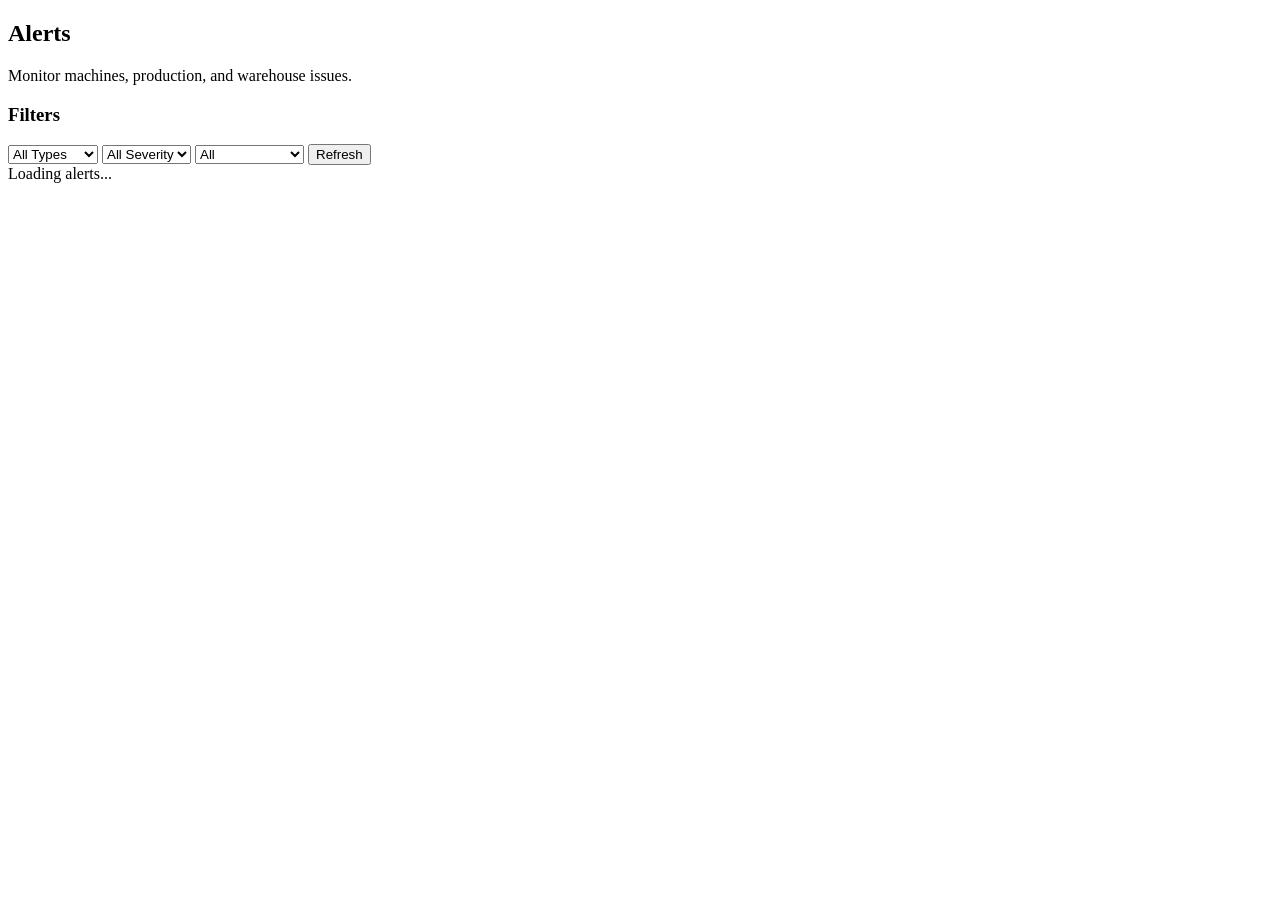
==== html/alerts.html @ 7e6b30b4 "deploy stage 2" ====
<!DOCTYPE html>
<html>
<head>
  <title>Alerts - Inspire Manufacturing</title>
  <link rel="stylesheet" href="../CSS/alerts.css">
</head>
<body>
  <!-- alerts.html – injected into #dynamicContent -->
  <div class="alerts-page">
    <div class="alerts-container">
      <h2 class="alerts-title">Alerts</h2>
      <p class="alerts-subtitle">Monitor machines, production, and warehouse issues.</p>

      <section class="alerts-panel">
        <div class="alerts-panel-header">
          <h3>Filters</h3>
          <div class="alerts-filters">
            <select id="alertTypeFilter">
              <option value="">All Types</option>
              <option value="MACHINE">Machine</option>
              <option value="PRODUCTION">Production</option>
              <option value="WAREHOUSE">Warehouse</option>
            </select>
            <select id="alertSeverityFilter">
              <option value="">All Severity</option>
              <option value="INFO">Info</option>
              <option value="WARNING">Warning</option>
              <option value="CRITICAL">Critical</option>
            </select>
            <select id="alertAckFilter">
              <option value="">All</option>
              <option value="false">Open</option>
              <option value="true">Acknowledged</option>
            </select>
            <button class="btn-outline" id="alertsRefreshBtn">Refresh</button>
          </div>
        </div>

        <div class="alerts-panel-body">
          <div id="alertsList" class="alerts-list">
            <div class="alert-card">Loading alerts...</div>
          </div>
        </section>
      </div>
    </div>

  <script src="../JS/alerts.js"></script>
</body>
</html>
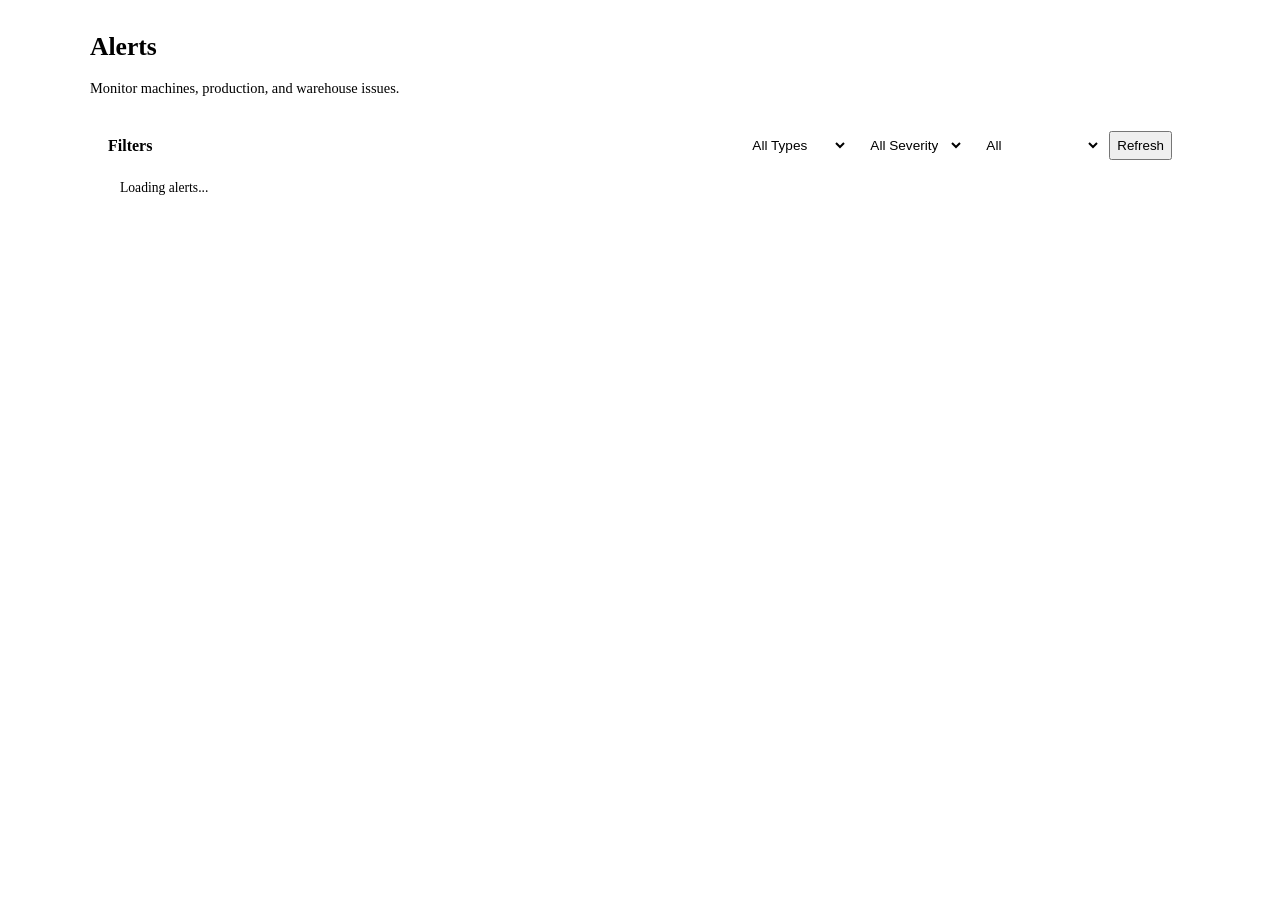
==== commit 242bf074: "stage 3 deploy" ====
--- a/html/alerts.html
+++ b/html/alerts.html
@@ -2,7 +2,7 @@
 <html>
 <head>
   <title>Alerts - Inspire Manufacturing</title>
-  <link rel="stylesheet" href="../CSS/alerts.css">
+  <link rel="stylesheet" href="../css/alerts.css">
 </head>
 <body>
   <!-- alerts.html – injected into #dynamicContent -->
@@ -44,6 +44,6 @@
       </div>
     </div>
 
-  <script src="../JS/alerts.js"></script>
+  <script src="../js/alerts.js"></script>
 </body>
 </html>
--- a/css/alerts.css
+++ b/css/alerts.css
@@ -0,0 +1,160 @@
+/* alerts.css – scoped to alerts-page */
+
+.alerts-page {
+  padding: 24px 0;
+}
+
+.alerts-container {
+  max-width: 1100px;
+  margin: 0 auto;
+  display: flex;
+  flex-direction: column;
+  gap: 18px;
+}
+
+.alerts-title {
+  margin: 0;
+  font-size: 1.6rem;
+}
+
+.alerts-subtitle {
+  margin: 0;
+  font-size: 0.9rem;
+  color: var(--text-muted);
+}
+
+.alerts-panel {
+  background: var(--bg-panel);
+  border-radius: var(--radius-lg);
+  border: 1px solid var(--border-subtle);
+  box-shadow: var(--shadow-soft);
+  padding: 16px 18px;
+}
+
+.alerts-panel-header {
+  display: flex;
+  justify-content: space-between;
+  align-items: center;
+  gap: 12px;
+  flex-wrap: wrap;
+  margin-bottom: 10px;
+}
+
+.alerts-panel-header h3 {
+  margin: 0;
+  font-size: 1rem;
+}
+
+.alerts-filters {
+  display: flex;
+  flex-wrap: wrap;
+  gap: 8px;
+}
+
+.alerts-filters select {
+  padding: 6px 10px;
+  border-radius: var(--radius-pill);
+  border: 1px solid var(--border-subtle);
+  background: var(--bg-main);
+  color: var(--text-main);
+  font-size: 0.85rem;
+}
+
+.alerts-panel-body {
+  font-size: 0.85rem;
+}
+
+/* Alerts list */
+.alerts-list {
+  display: flex;
+  flex-direction: column;
+  gap: 8px;
+}
+
+.alert-card {
+  display: flex;
+  gap: 10px;
+  align-items: flex-start;
+  padding: 10px 12px;
+  border-radius: var(--radius-lg);
+  border: 1px solid var(--border-subtle);
+  background: var(--bg-main);
+  box-shadow: var(--shadow-soft);
+}
+
+.alert-badge {
+  width: 26px;
+  height: 26px;
+  border-radius: 999px;
+  display: flex;
+  align-items: center;
+  justify-content: center;
+  font-size: 0.9rem;
+  flex-shrink: 0;
+}
+
+.alert-content {
+  flex: 1;
+  display: flex;
+  flex-direction: column;
+  gap: 4px;
+}
+
+.alert-title-row {
+  display: flex;
+  justify-content: space-between;
+  gap: 8px;
+}
+
+.alert-title {
+  margin: 0;
+  font-size: 0.9rem;
+}
+
+.alert-meta {
+  font-size: 0.75rem;
+  color: var(--text-muted);
+}
+
+.alert-message {
+  margin: 0;
+  font-size: 0.8rem;
+}
+
+.alert-actions {
+  display: flex;
+  gap: 6px;
+  margin-top: 4px;
+}
+
+.alert-actions button {
+  padding: 4px 8px;
+  font-size: 0.75rem;
+}
+
+/* Severity colors */
+.alert-severity-INFO .alert-badge {
+  background: rgba(59, 130, 246, 0.2);
+  color: #3b82f6;
+}
+
+.alert-severity-WARNING .alert-badge {
+  background: rgba(234, 179, 8, 0.2);
+  color: #eab308;
+}
+
+.alert-severity-CRITICAL .alert-badge {
+  background: rgba(248, 113, 113, 0.2);
+  color: #ef4444;
+}
+
+/* Acknowledged */
+.alert-acknowledged {
+  opacity: 0.6;
+}
+
+@media (max-width: 720px) {
+  .alerts-container {
+    padding-inline: 4px;
+  }
+}
